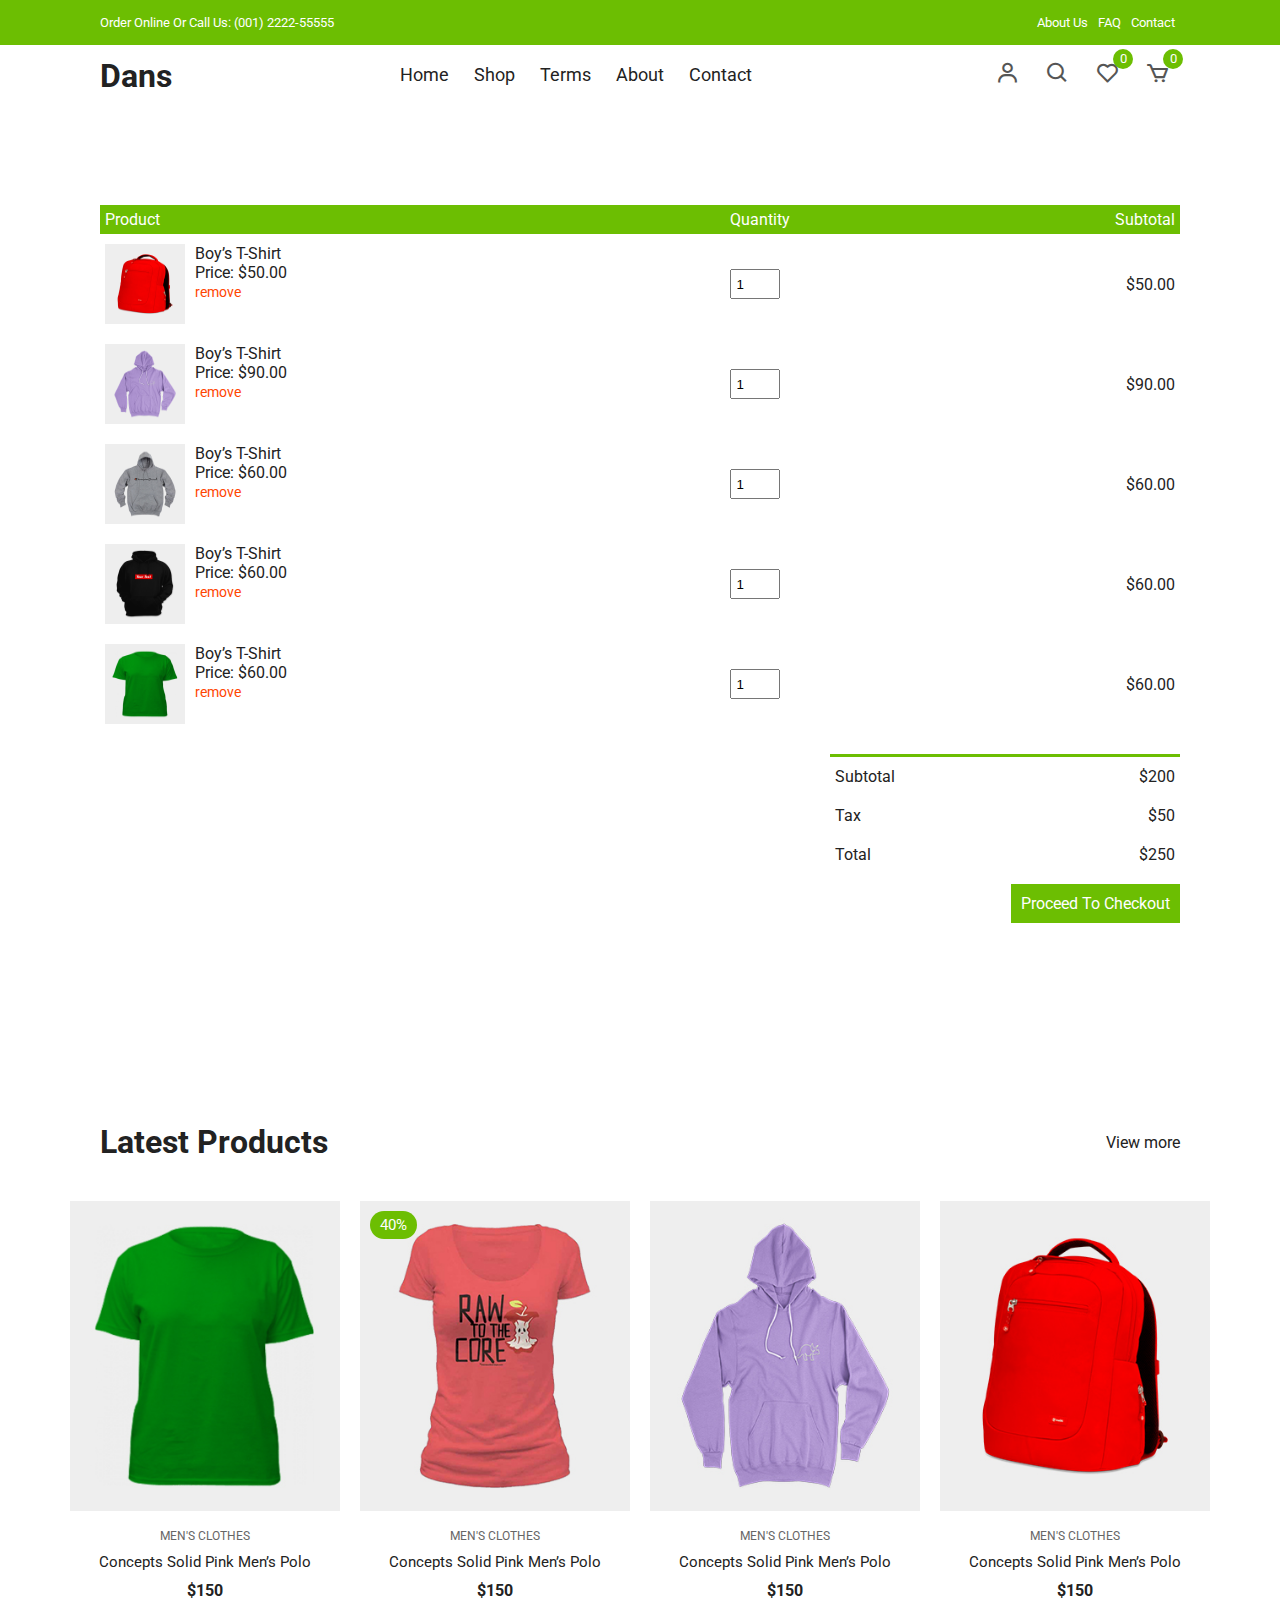
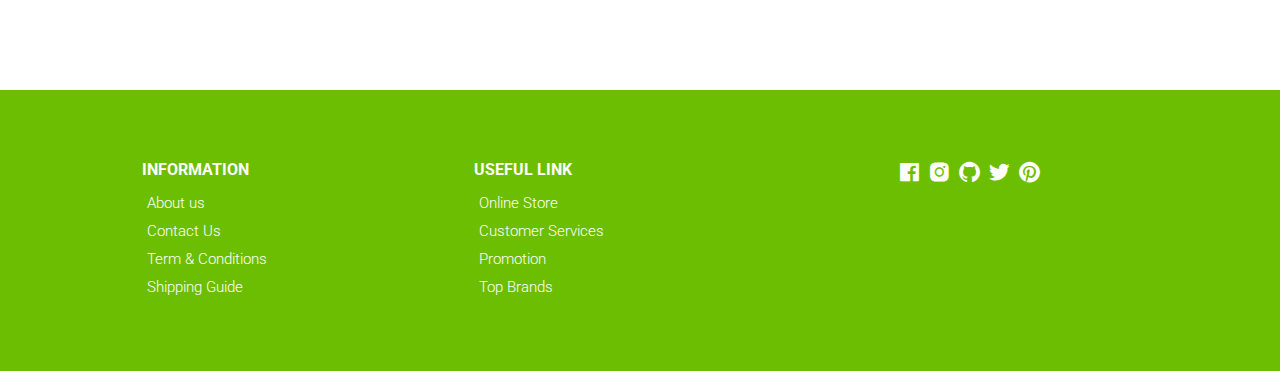
==== cart.html @ 41f18169 "Add files via upload" ====
<!DOCTYPE html>
<html lang="en">
  <head>
    <meta charset="UTF-8" />
    <meta name="viewport" content="width=device-width, initial-scale=1.0" />
    <!-- Box icons -->
    <link
      rel="stylesheet"
      href="https://cdn.jsdelivr.net/npm/boxicons@latest/css/boxicons.min.css"
    />
    <!-- Custom StyleSheet -->
    <link rel="stylesheet" href="./css/styles.css" />
    <title>Your Cart</title>
  </head>
  <body>
    <!-- Navigation -->
    <div class="top-nav">
      <div class="container d-flex">
        <p>Order Online Or Call Us: (001) 2222-55555</p>
        <ul class="d-flex">
          <li><a href="#">About Us</a></li>
          <li><a href="#">FAQ</a></li>
          <li><a href="#">Contact</a></li>
        </ul>
      </div>
    </div>
    <div class="navigation">
      <div class="nav-center container d-flex">
        <a href="index.html" class="logo"><h1>Dans</h1></a>

        <ul class="nav-list d-flex">
          <li class="nav-item">
            <a href="/" class="nav-link">Home</a>
          </li>
          <li class="nav-item">
            <a href="product.html" class="nav-link">Shop</a>
          </li>
          <li class="nav-item">
            <a href="#terms" class="nav-link">Terms</a>
          </li>
          <li class="nav-item">
            <a href="#about" class="nav-link">About</a>
          </li>
          <li class="nav-item">
            <a href="#contact" class="nav-link">Contact</a>
          </li>
          <li class="icons d-flex">
            <a href="login.html" class="icon">
              <i class="bx bx-user"></i>
            </a>
            <div class="icon">
              <i class="bx bx-search"></i>
            </div>
            <div class="icon">
              <i class="bx bx-heart"></i>
              <span class="d-flex">0</span>
            </div>
            <a href="cart.html" class="icon">
              <i class="bx bx-cart"></i>
              <span class="d-flex">0</span>
            </a>
          </li>
        </ul>

        <div class="icons d-flex">
          <a href="login.html" class="icon">
            <i class="bx bx-user"></i>
          </a>
          <div class="icon">
            <i class="bx bx-search"></i>
          </div>
          <div class="icon">
            <i class="bx bx-heart"></i>
            <span class="d-flex">0</span>
          </div>
          <a href="cart.html" class="icon">
            <i class="bx bx-cart"></i>
            <span class="d-flex">0</span>
          </a>
        </div>

        <div class="hamburger">
          <i class="bx bx-menu-alt-left"></i>
        </div>
      </div>
    </div>

    <!-- Cart Items -->
    <div class="container cart">
      <table>
        <tr>
          <th>Product</th>
          <th>Quantity</th>
          <th>Subtotal</th>
        </tr>
        <tr>
          <td>
            <div class="cart-info">
              <img src="./images/product-2.jpg" alt="" />
              <div>
                <p>Boy’s T-Shirt</p>
                <span>Price: $50.00</span> <br />
                <a href="#">remove</a>
              </div>
            </div>
          </td>
          <td><input type="number" value="1" min="1" /></td>
          <td>$50.00</td>
        </tr>
        <tr>
          <td>
            <div class="cart-info">
              <img src="./images/product-3.jpg" alt="" />
              <div>
                <p>Boy’s T-Shirt</p>
                <span>Price: $90.00</span> <br />
                <a href="#">remove</a>
              </div>
            </div>
          </td>
          <td><input type="number" value="1" min="1" /></td>
          <td>$90.00</td>
        </tr>
        <tr>
          <td>
            <div class="cart-info">
              <img src="./images/product-4.jpg" alt="" />
              <div>
                <p>Boy’s T-Shirt</p>
                <span>Price: $60.00</span> <br />
                <a href="#">remove</a>
              </div>
            </div>
          </td>
          <td><input type="number" value="1" min="1" /></td>
          <td>$60.00</td>
        </tr>
        <tr>
          <td>
            <div class="cart-info">
              <img src="./images/product-5.jpg" alt="" />
              <div>
                <p>Boy’s T-Shirt</p>
                <span>Price: $60.00</span> <br />
                <a href="#">remove</a>
              </div>
            </div>
          </td>
          <td><input type="number" value="1" min="1" /></td>
          <td>$60.00</td>
        </tr>
        <tr>
          <td>
            <div class="cart-info">
              <img src="./images/product-6.jpg" alt="" />
              <div>
                <p>Boy’s T-Shirt</p>
                <span>Price: $60.00</span> <br />
                <a href="#">remove</a>
              </div>
            </div>
          </td>
          <td><input type="number" value="1" min="1" /></td>
          <td>$60.00</td>
        </tr>
      </table>
      <div class="total-price">
        <table>
          <tr>
            <td>Subtotal</td>
            <td>$200</td>
          </tr>
          <tr>
            <td>Tax</td>
            <td>$50</td>
          </tr>
          <tr>
            <td>Total</td>
            <td>$250</td>
          </tr>
        </table>
        <a href="#" class="checkout btn">Proceed To Checkout</a>
      </div>
    </div>

    <!-- Latest Products -->
    <section class="section featured">
      <div class="top container">
        <h1>Latest Products</h1>
        <a href="#" class="view-more">View more</a>
      </div>
      <div class="product-center container">
        <div class="product-item">
          <div class="overlay">
            <a href="" class="product-thumb">
              <img src="./images/product-6.jpg" alt="" />
            </a>
          </div>
          <div class="product-info">
            <span>MEN'S CLOTHES</span>
            <a href="">Concepts Solid Pink Men’s Polo</a>
            <h4>$150</h4>
          </div>
          <ul class="icons">
            <li><i class="bx bx-heart"></i></li>
            <li><i class="bx bx-search"></i></li>
            <li><i class="bx bx-cart"></i></li>
          </ul>
        </div>
        <div class="product-item">
          <div class="overlay">
            <a href="" class="product-thumb">
              <img src="./images/product-1.jpg" alt="" />
            </a>
            <span class="discount">40%</span>
          </div>
          <div class="product-info">
            <span>MEN'S CLOTHES</span>
            <a href="">Concepts Solid Pink Men’s Polo</a>
            <h4>$150</h4>
          </div>
          <ul class="icons">
            <li><i class="bx bx-heart"></i></li>
            <li><i class="bx bx-search"></i></li>
            <li><i class="bx bx-cart"></i></li>
          </ul>
        </div>
        <div class="product-item">
          <div class="overlay">
            <a href="" class="product-thumb">
              <img src="./images/product-3.jpg" alt="" />
            </a>
          </div>
          <div class="product-info">
            <span>MEN'S CLOTHES</span>
            <a href="">Concepts Solid Pink Men’s Polo</a>
            <h4>$150</h4>
          </div>
          <ul class="icons">
            <li><i class="bx bx-heart"></i></li>
            <li><i class="bx bx-search"></i></li>
            <li><i class="bx bx-cart"></i></li>
          </ul>
        </div>
        <div class="product-item">
          <div class="overlay">
            <a href="" class="product-thumb">
              <img src="./images/product-2.jpg" alt="" />
            </a>
          </div>
          <div class="product-info">
            <span>MEN'S CLOTHES</span>
            <a href="">Concepts Solid Pink Men’s Polo</a>
            <h4>$150</h4>
          </div>
          <ul class="icons">
            <li><i class="bx bx-heart"></i></li>
            <li><i class="bx bx-search"></i></li>
            <li><i class="bx bx-cart"></i></li>
          </ul>
        </div>
      </div>
    </section>

    <!-- Footer -->
    <footer class="footer">
      <div class="row">
        <div class="col d-flex">
          <h4>INFORMATION</h4>
          <a href="">About us</a>
          <a href="">Contact Us</a>
          <a href="">Term & Conditions</a>
          <a href="">Shipping Guide</a>
        </div>
        <div class="col d-flex">
          <h4>USEFUL LINK</h4>
          <a href="">Online Store</a>
          <a href="">Customer Services</a>
          <a href="">Promotion</a>
          <a href="">Top Brands</a>
        </div>
        <div class="col d-flex">
          <span><i class="bx bxl-facebook-square"></i></span>
          <span><i class="bx bxl-instagram-alt"></i></span>
          <span><i class="bx bxl-github"></i></span>
          <span><i class="bx bxl-twitter"></i></span>
          <span><i class="bx bxl-pinterest"></i></span>
        </div>
      </div>
    </footer>

    <!-- Custom Script -->
    <script src="./js/index.js"></script>
  </body>
</html>
---- css/styles.css ----
/* Fonts */
@import url('https://fonts.googleapis.com/css2?family=Roboto:wght@100;300;400;500;700&display=swap');

/* Color Variables */
:root {
  --white: #fff;
  --black: #222;
  --green: #6cbe02;
  --grey1: #f0f0f0;
  --grey2: #e9d7d3;
}

/* Basic Reset */
*,
*::before,
*::after {
  margin: 0;
  padding: 0;
  box-sizing: inherit;
}

html {
  box-sizing: border-box;
  font-size: 62.5%;
}

body {
  font-family: 'Roboto', sans-serif;
  font-size: 1.6rem;
  background-color: var(--white);
  color: var(--black);
  font-weight: 400;
  font-style: normal;
}

a {
  text-decoration: none;
  color: var(--black);
}

li {
  list-style: none;
}

.container {
  max-width: 114rem;
  margin: 0 auto;
  padding: 0 3rem;
}

.d-flex {
  display: flex;
  align-items: center;
}

/* 
=================
Header
=================
*/

.header {
  position: relative;
  min-height: 100vh;
  overflow-x: hidden;
}

.top-nav {
  background-color: var(--green);
  font-size: 1.3rem;
  color: var(--white);
}

.top-nav div {
  justify-content: space-between;
  height: 4.5rem;
}

.top-nav a {
  color: var(--white);
  padding: 0 0.5rem;
}

/* 
=================
Navigation
=================
*/
.navigation {
  height: 6rem;
  line-height: 6rem;
}

.nav-center {
  justify-content: space-between;
}

.nav-list .icons {
  display: none;
}

.nav-center .nav-item:not(:last-child) {
  margin-right: 0.5rem;
}

.nav-center .nav-link {
  font-size: 1.8rem;
  padding: 1rem;
}

.nav-center .nav-link:hover {
  color: var(--green);
}

.nav-center .hamburger {
  display: none;
  font-size: 2.3rem;
  color: var(--black);
  cursor: pointer;
}

/* Icons */

.icon {
  cursor: pointer;
  font-size: 2.5rem;
  padding: 0 1rem;
  color: #555;
  position: relative;
}

.icon:not(:last-child) {
  margin-right: 0.5rem;
}

.icon span {
  position: absolute;
  top: 3px;
  right: -3px;
  background-color: var(--green);
  color: var(--white);
  border-radius: 50%;
  font-size: 1.3rem;
  height: 2rem;
  width: 2rem;
  justify-content: center;
}

@media only screen and (max-width: 768px) {
  .nav-list {
    position: fixed;
    top: 12%;
    left: -35rem;
    flex-direction: column;
    align-items: flex-start;
    box-shadow: 5px 5px 10px rgba(0, 0, 0, 0.2);
    background-color: white;
    height: 100%;
    width: 0%;
    max-width: 35rem;
    z-index: 100;
    transition: all 300ms ease-in-out;
  }

  .nav-list.open {
    left: 0;
    width: 100%;
  }

  .nav-list .nav-item {
    margin: 0 0 1rem 0;
    width: 100%;
  }

  .nav-list .nav-link {
    font-size: 2rem;
    color: var(--black);
  }

  .nav-center .hamburger {
    display: block;
    color: var(--black);
    font-size: 3rem;
  }

  .icons {
    display: none;
  }

  .nav-list .icons {
    display: flex;
  }

  .top-nav ul {
    display: none;
  }

  .top-nav div {
    justify-content: center;
    height: 3rem;
  }
}

/* 
=================
Hero Area
=================
*/

.hero,
.hero .glide__slides {
  background-color: var(--grey2);
  position: relative;
  height: calc(100vh - 6rem);
  margin: 0 4rem;
  overflow: hidden;
}

.hero .center {
  display: flex;
  align-items: center;
  justify-content: center;
  position: relative;
  height: 100%;
  padding-top: 3rem;
}

.hero .left {
  position: absolute;
  top: 0%;
  left: 25rem;
  opacity: 0;
  transition: all 1000ms ease-in-out;
}

.hero .left h1 {
  font-size: 5rem;
  margin: 1rem 0;
}

.hero .left p {
  font-size: 1.6rem;
  margin-bottom: 1rem;
}

.hero .left .hero-btn {
  display: inline-block;
  padding: 1rem 3rem;
  font-size: 1.6rem;
  margin-top: 1rem;
  background-color: var(--green);
  color: white;
}

.hero .right {
  flex: 0 0 50%;
  height: 100%;
  position: relative;
  text-align: center;
}

.hero .right img {
  position: absolute;
  width: 55rem;
  opacity: 0;
  transition: all 1000ms ease-in-out;
}

.center .right img.img1 {
  width: 85%;
  right: -25%;
  bottom: -50%;
}

.center .right img.img2 {
  width: 90%;
  right: -40%;
  bottom: -40%;
}

.glide__slide--active .center .right img {
  bottom: -3%;
  opacity: 1;
}

.glide__slide--active .left {
  opacity: 1;
  top: 35%;
}

/*
======================
Hero Media Query
======================
*/
@media only screen and (max-width: 1500px) {
  .hero .left {
    left: 0;
  }
}
@media only screen and (max-width: 999px) {
  .glide__slide--active .left {
    top: 15%;
  }

  .center .right img.img1 {
    width: 90%;
  }

  .center .right img.img2 {
    width: 100%;
  }
}

@media only screen and (max-width: 567px) {
  .center .right img.img1 {
    width: 30rem;
  }

  .center .right img.img2 {
    width: 33rem;
  }

  .hero,
  .hero .glide__slides {
    margin: 0;
    padding: 0 3rem;
  }

  .hero .left h1 {
    font-size: 3rem;
  }

  .hero .left span {
    font-size: 1.4rem;
  }
  .hero .left p {
    font-size: 1.5rem;
    width: 80%;
  }
}

/* Category Section */
.section {
  padding: 10rem 0 5rem 0;
  overflow: hidden;
}

.cat-center {
  display: flex;
  align-items: center;
  justify-content: center;
  max-width: 114rem;
  margin: auto;
  padding: 0 3rem;
}

.cat-center .cat {
  max-width: 37rem;
  height: 25rem;
  overflow: hidden;
  position: relative;
  cursor: pointer;
  text-align: center;
}

.cat-center .cat:not(:last-child) {
  margin-right: 3rem;
}

.cat-center .cat img {
  width: 36.5rem;
  height: 100%;
  margin: auto;
  object-fit: cover;
  transition: all 2s ease;
}

.cat-center .cat:hover img {
  transform: scale(1.1);
}

.cat-center .cat div {
  position: absolute;
  bottom: 15%;
  left: 50%;
  transform: translateX(-50%);
  background-color: var(--white);
  width: 18rem;
  height: 5rem;
  line-height: 5rem;
  text-align: center;
  font-size: 2rem;
  font-weight: 500;
}

@media only screen and (max-width: 1200px) {
  .cat-center .cat img {
    width: 30rem;
  }
}

@media only screen and (max-width: 967px) {
  .cat-center .cat {
    max-width: 25rem;
    height: 20rem;
  }

  .cat-center .cat img {
    width: 25rem;
  }
}

@media only screen and (max-width: 768px) {
  .section {
    padding: 5rem 0;
  }

  .cat-center {
    flex-direction: column;
    padding: 3rem;
  }

  .cat-center .cat {
    max-width: 100%;
    height: 30rem;
  }

  .cat-center .cat:not(:last-child) {
    margin-right: 0rem;
    margin-bottom: 5rem;
  }

  .cat-center .cat img {
    width: 100%;
  }
}

/* New Arrivals */
.title {
  text-align: center;
  margin-bottom: 5rem;
}

.title h1 {
  font-size: 3rem;
  text-transform: uppercase;
  margin-bottom: 1rem;
  font-weight: 500;
}

.product-center {
  display: flex;
  align-items: center;
  justify-content: center;
  flex-wrap: wrap;
  max-width: 120rem;
  margin: 0 auto;
  padding: 0 2rem;
}

.product-item {
  position: relative;
  width: 27rem;
  margin: 0 auto;
  margin-bottom: 3rem;
}

.product-thumb img {
  width: 100%;
  height: 31rem;
  object-fit: cover;
  transition: all 500ms linear;
}

.product-info {
  padding: 1rem;
  text-align: center;
}

.product-info span {
  display: inline-block;
  font-size: 1.2rem;
  color: #666;
  margin-bottom: 1rem;
}

.product-info a {
  font-size: 1.5rem;
  display: block;
  margin-bottom: 1rem;
  transition: all 300ms ease;
}

.product-info a:hover {
  color: var(--green);
}

.product-item .icons {
  position: absolute;
  left: 50%;
  top: 35%;
  transform: translateX(-50%);
  display: flex;
  align-items: center;
}

.product-item .icons li {
  background-color: var(--white);
  text-align: center;
  padding: 1rem 1.5rem;
  font-size: 2.3rem;
  cursor: pointer;
  transition: 300ms ease-out;
  transform: translateY(20px);
  visibility: hidden;
  opacity: 0;
}

.product-item .icons li:first-child {
  transition-delay: 0.1s;
}

.product-item .icons li:nth-child(2) {
  transition-delay: 0.2s;
}

.product-item .icons li:nth-child(3) {
  transition-delay: 0.3s;
}

.product-item:hover .icons li {
  visibility: visible;
  opacity: 1;
  transform: translateY(0);
}

.product-item .icons li:not(:last-child) {
  margin-right: 0.5rem;
}

.product-item .icons li:hover {
  background-color: var(--green);
  color: var(--white);
}

.product-item .overlay {
  position: relative;
  overflow: hidden;
  cursor: pointer;
  width: 100%;
}

.product-item .overlay::after {
  content: '';
  position: absolute;
  top: 0;
  left: 0;
  width: 100%;
  height: 100%;
  background-color: rgba(0, 0, 0, 0.5);
  visibility: hidden;
  opacity: 0;
  transition: 300ms ease-out;
}

.product-item:hover .overlay::after {
  visibility: visible;
  opacity: 1;
}

.product-item:hover .product-thumb img {
  transform: scale(1.1);
}

.product-item .discount {
  position: absolute;
  top: 1rem;
  left: 1rem;
  background-color: var(--green);
  padding: 0.5rem 1rem;
  color: var(--white);
  border-radius: 2rem;
  font-size: 1.5rem;
}

@media only screen and (max-width: 567px) {
  .product-center {
    max-width: 100%;
    padding: 0 1rem;
  }

  .product-item {
    width: 40%;
    margin-bottom: 3rem;
  }

  .product-thumb img {
    height: 20rem;
  }

  .product-item {
    margin-right: 2rem;
  }

  .product-item .icons li {
    padding: 0.5rem 1rem;
    font-size: 1.8rem;
  }
}

/* Banner */

.banner {
  position: relative;
  background-color: var(--grey2);
  padding: 14rem 20%;
}

.banner .right img {
  position: absolute;
  bottom: 0;
  right: 10%;
  width: 75rem;
}

.banner .trend,
.banner p {
  display: block;
  font-size: 2rem;
  font-weight: 300;
  margin-bottom: 1.5rem;
}

.banner h1 {
  font-size: 5.4rem;
  color: var(--black);
  margin-bottom: 1.5rem;
}

.banner .btn {
  display: inline-block;
  margin-top: 2rem;
}

@media only screen and (max-width: 1500px) {
  .banner {
    padding: 14rem;
  }

  .banner .right img {
    right: 3rem;
    width: 70rem;
  }
}

@media only screen and (max-width: 996px) {
  .banner {
    padding: 8rem 2rem;
  }

  .banner .trend,
  .banner p {
    font-size: 1.5rem;
  }

  .banner h1 {
    font-size: 4rem;
  }

  .banner .right img {
    right: -6%;
    width: 50rem;
  }
}

@media only screen and (max-width: 768px) {
  .banner {
    display: grid;
    grid-template-columns: 1fr;
    height: 80vh;
  }

  .banner .left {
    width: 100%;
    margin-bottom: 3rem;
  }

  .banner .right {
    flex: 0 0 50%;
  }

  .banner .right img {
    right: 0;
    width: 50rem;
    left: 50%;
    transform: translateX(-50%);
  }
}

@media only screen and (max-width: 567px) {
  .banner {
    padding: 8rem 5rem;
  }

  .banner .trend,
  .banner p {
    font-size: 1.3rem;
    margin-bottom: 1rem;
  }

  .banner h1 {
    font-size: 3rem;
    margin-bottom: 1rem;
  }

  .banner .btn {
    padding: 0.8rem 1.7rem;
    font-size: 1.4rem;
  }

  .banner .right img {
    width: 45rem;
  }
}

/* Contact */
.contact {
  background-color: var(--black);
  color: var(--white);
  padding: 10rem 20rem;
}

.contact .row {
  display: grid;
  grid-template-columns: 1fr 1fr;
  align-items: center;
}

.contact .row .col h2 {
  margin-bottom: 1.5rem;
}

.contact .row .col p {
  width: 70%;
  margin-bottom: 2rem;
}

.btn-1 {
  background-color: var(--green);
  color: var(--white);
  display: inline-block;
  border-radius: 1rem;
  padding: 1rem 2rem;
}

.contact form div {
  position: relative;
  width: 80%;
  margin: 0 auto;
}

.contact form input {
  font-family: 'Roboto', sans-serif;
  text-indent: 2rem;
  width: 100%;
  border-radius: 1rem;
  padding: 1.5rem 0;
  outline: none;
  border: none;
}

.contact form a {
  position: absolute;
  top: 0;
  right: 0;
  background-color: var(--green);
  color: white;
  margin: 0.5rem;
  padding: 1rem 3rem;
  border-radius: 1rem;
}

@media only screen and (max-width: 996px) {
  .contact {
    padding: 8rem 8rem;
  }
}

@media only screen and (max-width: 768px) {
  .contact .row {
    grid-template-columns: 1fr;
    gap: 5rem 0;
  }

  .contact form div {
    width: 100%;
  }
}

@media only screen and (max-width: 567px) {
  .contact {
    padding: 8rem 1rem;
  }
}

/* Footer */
.footer {
  padding: 7rem 1rem;
  background-color: var(--green);
}

footer .row {
  display: grid;
  grid-template-columns: 1fr 1fr 1fr;
  max-width: 99.6rem;
  margin: 0 auto;
}

.footer .col {
  flex-direction: column;
  color: var(--white);
  align-items: flex-start;
}

.footer .col:last-child {
  flex-direction: row;
  justify-content: center;
}

.footer .col:last-child span {
  font-size: 2.5rem;
  margin-right: 0.5rem;
  color: var(--white);
}

.footer .col a {
  color: var(--white);
  font-size: 1.5rem;
  padding: 0.5rem;
  font-weight: 300;
}

.footer .col h4 {
  margin-bottom: 1rem;
}

@media only screen and (max-width: 567px) {
  footer .row {
    grid-template-columns: 1fr;
    row-gap: 3rem;
  }
}

/* Popup */
.popup {
  position: fixed;
  top: 0;
  left: 0;
  width: 100%;
  height: 100vh;
  background-color: rgba(0, 0, 0, 0.5);
  z-index: 9999;
  transition: 0.3s;
  transform: scale(1);
}

.popup-content {
  position: absolute;
  top: 50%;
  left: 50%;
  width: 90%;
  max-width: 110rem;
  margin: 0 auto;
  height: 55rem;
  transform: translate(-50%, -50%);
  padding: 1.6rem;
  display: table;
  overflow: hidden;
  background-color: var(--white);
}

.popup-close {
  display: flex;
  align-items: center;
  justify-content: center;
  position: absolute;
  top: 2rem;
  right: 2rem;
  padding: 0.5rem;
  background-color: var(--green);
  border-radius: 50%;
  cursor: pointer;
}

.popup-close {
  font-size: 3rem;
  color: white;
}

.popup-left {
  display: table-cell;
  width: 50%;
  height: 100%;
  vertical-align: middle;
}

.popup-right {
  display: table-cell;
  width: 50%;
  vertical-align: middle;
  padding: 3rem 5rem;
}

.popup-img-container {
  width: 100%;
  overflow: hidden;
}

.popup-img-container img.popup-img {
  display: block;
  width: 60rem;
  height: 45rem;
  max-width: 100%;
  border-radius: 1rem;
  object-fit: cover;
}

.right-content {
  text-align: center;
  width: 85%;
  margin: 0 auto;
}

.right-content h1 {
  font-size: 4rem;
  color: #000;
  margin-bottom: 1.6rem;
}

.right-content h1 span {
  color: var(--green);
}

.right-content p {
  font-size: 1.6rem;
  color: #555;
  margin-bottom: 1.6rem;
}

.popup-form {
  width: 100%;
  padding: 1.5rem 0;
  text-indent: 1rem;
  margin-bottom: 1.6rem;
  border-radius: 3rem;
  background-color: var(--green);
  color: white;
  font-size: 1.8rem;
  border: none;
}

.popup-form::placeholder {
  color: white;
}

.popup-form:focus {
  outline: none;
}

.right-content a:link,
.right-content a:visited {
  display: inline-block;
  padding: 1.8rem 5rem;
  border-radius: 3rem;
  font-weight: 700;
  color: var(--white);
  background-color: var(--black);
  border: 1px solid var(--grey2);
  transition: 0.3s;
}

.right-content a:hover {
  background-color: var(--green);
  border: 1px solid var(--grey2);
  color: var(--black);
}

.hide-popup {
  transform: scale(0.2);
  opacity: 0;
  visibility: hidden;
}

@media only screen and (max-width: 1200px) {
  .right-content {
    width: 100%;
  }

  .right-content h1 {
    font-size: 3.5rem;
    margin-bottom: 1.3rem;
  }
}

@media only screen and (max-width: 998px) {
  .popup-right {
    width: 100%;
  }

  .popup-left {
    display: none;
  }

  .right-content h1 {
    font-size: 5rem;
  }
}

@media only screen and (max-width: 768px) {
  .right-content h1 {
    font-size: 4rem;
  }

  .right-content p {
    font-size: 1.6rem;
  }

  .popup-form {
    width: 90%;
    margin: 0 auto;
    padding: 1.8rem 0;
    margin-bottom: 1.5rem;
  }

  .goto-top:link,
  .goto-top:visited {
    right: 5%;
    bottom: 5%;
  }
}

@media only screen and (max-width: 568px) {
  .popup-right {
    padding: 0 1.6rem;
  }

  .popup-content {
    height: 35rem;
    width: 90%;
    margin: 0 auto;
  }

  .right-content {
    width: 100%;
  }

  .right-content h1 {
    font-size: 3rem;
  }

  .right-content p {
    font-size: 1.4rem;
  }

  .popup-form {
    width: 100%;
    padding: 1.5rem 0;
    margin-bottom: 1.3rem;
  }

  .right-content a:link,
  .right-content a:visited {
    padding: 1.5rem 3rem;
  }

  .popup-close {
    top: 1rem;
    right: 1rem;
    padding: 0.5rem;
  }
}

/* All Products */
.section .top {
  display: flex;
  align-items: center;
  justify-content: space-between;
  margin-bottom: 4rem;
}

.all-products .top select {
  font-family: 'Poppins', sans-serif;
  width: 20rem;
  padding: 1rem;
  border: 1px solid #ccc;
  appearance: none;
  outline: none;
}

form {
  position: relative;
  z-index: 1;
}

form span {
  position: absolute;
  top: 50%;
  right: 1rem;
  transform: translateY(-50%);
  font-size: 2rem;
  z-index: 0;
}

@media only screen and (max-width: 768px) {
  .all-products .top select {
    width: 15rem;
  }
}

/* Pagination */
.pagination {
  display: flex;
  align-items: center;
  padding: 3rem 0 5rem 0;
}

.pagination span {
  display: inline-block;
  padding: 1rem 1.5rem;
  border: 1px solid var(--green);
  font-size: 1.8rem;
  margin-bottom: 2rem;
  cursor: pointer;
  transition: all 300ms ease-in-out;
}

.pagination span:hover {
  border: 1px solid var(--green);
  background-color: var(--green);
  color: #fff;
}

/* Cart Items */
.cart {
  margin: 10rem auto;
}

table {
  width: 100%;
  border-collapse: collapse;
}

.cart-info {
  display: flex;
  flex-wrap: wrap;
}

th {
  text-align: left;
  padding: 0.5rem;
  color: #fff;
  background-color: var(--green);
  font-weight: normal;
}

td {
  padding: 1rem 0.5rem;
}

td input {
  width: 5rem;
  height: 3rem;
  padding: 0.5rem;
}

td a {
  color: orangered;
  font-size: 1.4rem;
}

td img {
  width: 8rem;
  height: 8rem;
  margin-right: 1rem;
}

.total-price {
  display: flex;
  align-items: flex-end;
  flex-direction: column;
  margin-top: 2rem;
}

.total-price table {
  border-top: 3px solid var(--green);
  width: 100%;
  max-width: 35rem;
}

td:last-child {
  text-align: right;
}

th:last-child {
  text-align: right;
}

.checkout {
  display: inline-block;
  background-color: var(--green);
  color: white;
  padding: 1rem;
  margin-top: 1rem;
}

@media only screen and (max-width: 567px) {
  .cart-info p {
    display: none;
  }
}

/* Product Details */
.product-detail .details {
  display: grid;
  grid-template-columns: 1fr 1.2fr;
  gap: 7rem;
}

.product-detail .left {
  display: flex;
  flex-direction: column;
}

.product-detail .left .main {
  text-align: center;
  background-color: #f6f2f1;
  margin-bottom: 2rem;
  height: 45rem;
}

.product-detail .left .main img {
  object-fit: cover;
  height: 100%;
  width: 100%;
}

.product-detail .right span {
  display: inline-block;
  font-size: 1.5rem;
  margin-bottom: 1rem;
}

.product-detail .right h1 {
  font-size: 4rem;
  line-height: 1.2;
  margin-bottom: 2rem;
}

.product-detail .right .price {
  font-size: 600;
  font-size: 2rem;
  color: var(--green);
  margin-bottom: 2rem;
}

.product-detail .right div {
  display: inline-block;
  position: relative;
  z-index: -1;
}

.product-detail .right select {
  font-family: 'Poppins', sans-serif;
  width: 20rem;
  padding: 0.7rem;
  border: 1px solid #ccc;
  appearance: none;
  outline: none;
}

.product-detail form {
  margin-bottom: 2rem;
  z-index: 0;
}

.product-detail form span {
  position: absolute;
  top: 50%;
  right: 1rem;
  transform: translateY(-50%);
  font-size: 2rem;
  z-index: 0;
}

.product-detail .form {
  margin-bottom: 3rem;
}

.product-detail .form input {
  padding: 0.8rem;
  text-align: center;
  width: 3.5rem;
  margin-right: 2rem;
}

.product-detail .form .addCart {
  background: var(--green);
  padding: 0.8rem 4rem;
  color: #fff;
  border-radius: 3rem;
}

.product-detail h3 {
  text-transform: uppercase;
  margin-bottom: 2rem;
}

@media only screen and (max-width: 996px) {
  .product-detail .left {
    width: 30rem;
    height: 45rem;
  }

  .product-detail .details {
    gap: 3rem;
  }
}

@media only screen and (max-width: 650px) {
  .product-detail .details {
    grid-template-columns: 1fr;
  }

  .product-detail .right {
    margin-top: 1rem;
  }

  .product-detail .left {
    width: 100%;
    height: 45rem;
  }

  .product-detail .details {
    gap: 3rem;
  }
}

/* Login Form */
.login-form {
  padding: 5rem 0;
  max-width: 50rem;
  margin: 5rem auto;
}

.login-form form {
  display: flex;
  flex-direction: column;
}

.login-form form h1 {
  margin-bottom: 1rem;
}
.login-form form p {
  margin-bottom: 2rem;
}

.login-form form label {
  margin-bottom: 1rem;
}

.login-form form input {
  border: 1px solid #ccc;
  outline: none;
  padding: 1.5rem 0;
  text-indent: 1rem;
  font-size: 1.6rem;
  margin-bottom: 2rem;
  border-radius: 0.5rem;
}

.login-form form input::placeholder {
  font-size: 1.6rem;
  color: #222;
}

.login-form form .buttons {
  margin-top: 1rem;
}

.login-form form button {
  outline: none;
  border: none;
  font-size: 1.6rem;
  padding: 1rem 3rem;
  margin-right: 1.5rem;
  background-color: var(--green);
  color: white;
  cursor: pointer;
}

.login-form form p a {
  color: dodgerblue;
}
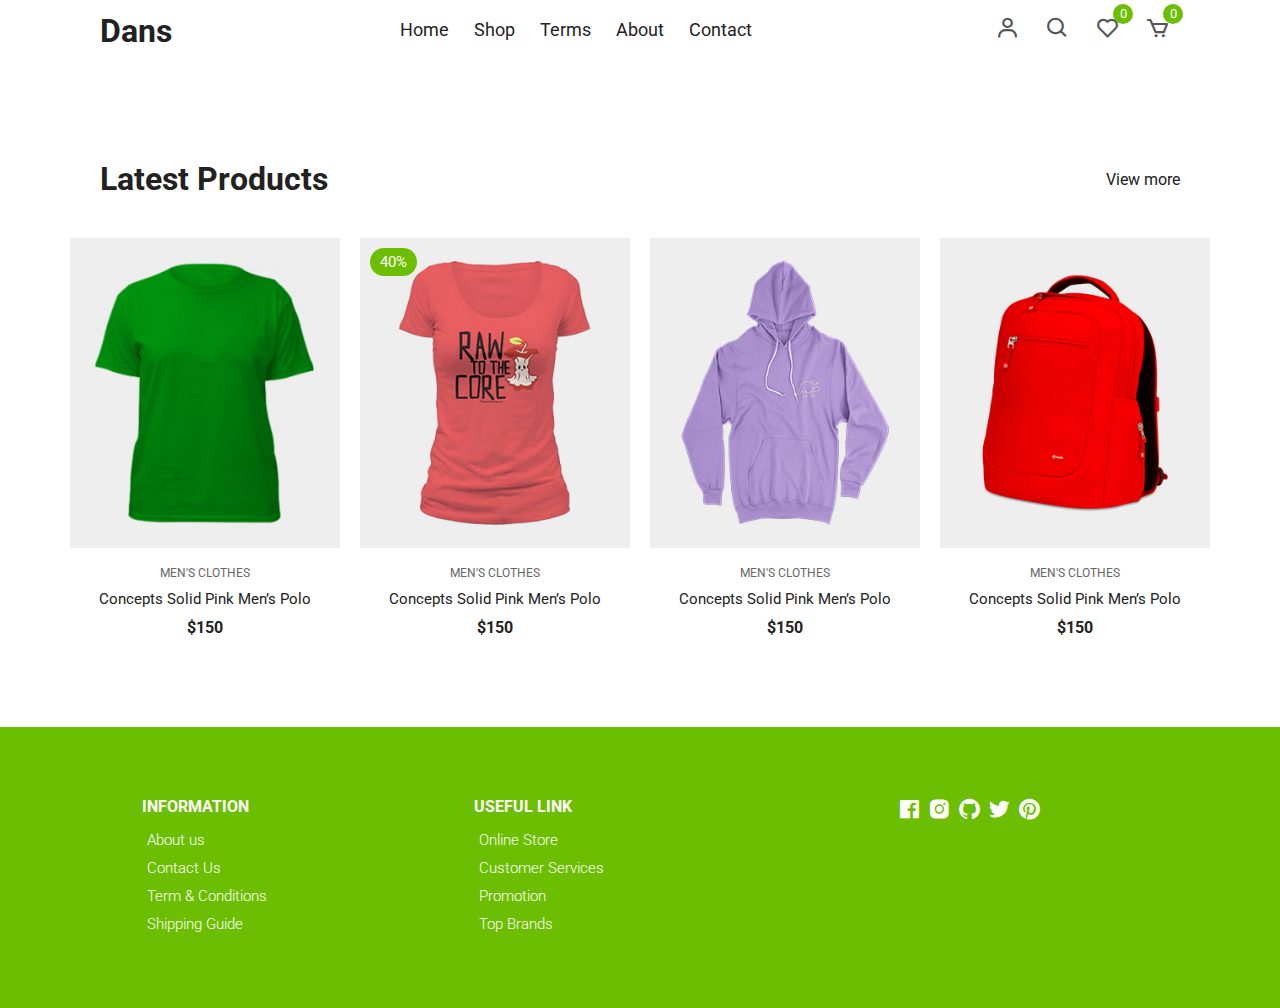
==== commit a357e323: "cart added" ====
--- a/cart.html
+++ b/cart.html
@@ -14,7 +14,7 @@
   </head>
   <body>
     <!-- Navigation -->
-    <div class="top-nav">
+    <!-- <div class="top-nav">
       <div class="container d-flex">
         <p>Order Online Or Call Us: (001) 2222-55555</p>
         <ul class="d-flex">
@@ -23,7 +23,7 @@
           <li><a href="#">Contact</a></li>
         </ul>
       </div>
-    </div>
+    </div> -->
     <div class="navigation">
       <div class="nav-center container d-flex">
         <a href="index.html" class="logo"><h1>Dans</h1></a>
@@ -86,7 +86,20 @@
     </div>
 
     <!-- Cart Items -->
-    <div class="container cart">
+    <div class="carttab">
+      <h1>Shopping Cart</h1>
+      <div class="listcart">
+          <!-- Show item here -->
+      </div>
+      <div class="btn">
+        <a href="#">
+          <button>
+            Check out
+          </button>
+        </a>
+      </div>
+    </div>
+    <!-- <div class="container cart">
       <table>
         <tr>
           <th>Product</th>
@@ -181,7 +194,7 @@
         </table>
         <a href="#" class="checkout btn">Proceed To Checkout</a>
       </div>
-    </div>
+    </div> -->
 
     <!-- Latest Products -->
     <section class="section featured">
--- a/css/styles.css
+++ b/css/styles.css
@@ -449,6 +449,82 @@
   font-weight: 500;
 }
 
+.products {
+  display: flex;
+  align-items: center;
+  justify-content: center;
+  flex-wrap: wrap;
+  max-width: 120rem;
+  margin: 0 auto;
+  padding: 0 2rem;
+}
+
+.products {
+  /* position: relative;
+  width: 27rem;
+  margin: 0 auto;
+  margin-bottom: 3rem; */
+  width: 900px;
+  margin: auto;
+  max-width: 90vw;
+  text-align: center;
+  padding-top: 10px;
+}
+
+.productlist{
+  display: grid;
+  grid-template-columns: repeat(4, 1fr);
+  gap: 20px;
+  margin-bottom: 10px;
+}
+
+.productlist .item img {
+  width: 27rem;
+  height: 31rem;
+  object-fit: cover;
+  transition: all 500ms linear;
+}
+
+@media only screen and (max-width: 2000px){
+  .Pdetails{
+    grid-template-columns: repeat(2,1fr);
+  }
+}
+
+@media only screen and (max-width: 992px) {
+  .productlist{
+    grid-template-columns: repeat(3,1fr);
+  }
+  .Pdetails{
+    grid-template-columns: repeat(2,1fr);
+  }
+}
+
+@media only screen and (max-width: 768px) {
+  .productlist{
+    grid-template-columns: repeat(2,1fr);
+  }
+  .Pdetails{
+    grid-template-columns: 1fr;
+    text-align: center;
+    padding-left: 10px;
+  }
+  .Pdetails .image img{
+    width: unset;
+    height: 40vh;
+  }
+  .Pdetails .Pname{
+    font-size: x-large;
+    margin: 0;
+  }
+  .Pdetails .button{
+    justify-content: center;
+  }
+  .Pdetails .button button{
+    font-size: small;
+  }
+}
+
 .product-center {
   display: flex;
   align-items: center;
@@ -1402,3 +1478,179 @@
 .login-form form p a {
   color: dodgerblue;
 }
+
+/* ProductDetails-Page */
+
+.title{
+  text-align: center;
+  font-size: 28px;
+  font-weight: 500;
+  margin-top: 20px;
+}
+
+.Pdetails{
+  display: grid;
+}
+
+.Pdetails .image{
+  width: fit-content;
+}
+
+.Pdetails .image img{
+  height: 350px;
+  width: fit-content;
+  padding-left: 80px;
+}
+
+
+
+.content .Pname{
+  font-family: roboto;
+  font-weight: 600;
+  font-size: xx-large;
+  padding-top: 40px;
+  margin-bottom: 10px;
+}
+
+.content .details{
+  font-size: 14px;
+  font-family: roboto;
+  font-weight: 400;
+  margin: 0 0 15px 0;
+}
+
+.content .price{
+  margin: 0 0 15px 0;
+  color: #7db92e;
+  font-size: x-large;
+  font-weight: bold;
+  letter-spacing: 2px;
+}
+
+.content .button{
+  display: flex;
+  gap: 20px;
+  margin-bottom: 20px;
+}
+
+.content .button button{
+  background-color: #eee;
+  padding: 15px 20px;
+  border-radius: 20px;
+  font-family: Poppins;
+}
+
+.content .button svg{
+  width: 15px;
+}
+
+.content .button span{
+  width: 30px;
+  background-color: #555454;
+  height: 30px;
+  display: flex;
+  justify-content: center;
+  align-items: center;
+  border-radius: 50%;
+  margin-left: 20px;
+  color: #eee;
+  transition: all 0.5s ease;
+}
+
+.content .button a{
+  min-width: 100%;
+}
+.content .button button:nth-child(2){
+  background-color: #2f2f2f;
+  color: #eee;
+  display: flex;
+  justify-content: center;
+  align-items: center;
+  box-shadow: 0 10px 20px #2f2f2f77;
+
+}
+
+.content .button span:hover{
+  border-radius: 0px;
+}
+
+.carttab{
+  background-color: #353453;
+  color: #eee;
+  width: 400px;
+  max-width: 100%;
+  margin: auto;
+  text-align: center;
+  padding-top: 10px;
+  position: fixed;
+  top: 0;
+  right: 0;
+  bottom: 0;
+  display: grid;
+  grid-template-rows: 70px 1fr 70px;
+}
+
+.carttab h1{
+  padding: 20px;
+  margin: 0;
+  font-weight: 300;
+}
+
+.carttab .btn{
+  display: grid;
+  grid-template-columns: repeat(2, 1fr);
+}
+
+.carttab .btn button{
+  background-color: yellow;
+  border: none;
+  font-family: poppins;
+  font-weight: 500;
+}
+
+.carttab .btn button.close{
+  background-color: #eee;
+}
+
+.carttab .listcart{
+  overflow: auto;
+}
+
+.carttab .listcart::-webkit-scrollbar{
+  width: 0;
+}
+
+.carttab{
+  right: -400px;
+  transition: 0.5s;
+}
+
+body.activeTabcart .carttab{
+  right: 0;
+  
+}
+
+.iconcart {
+  cursor: pointer;
+  font-size: 2.5rem;
+  padding: 0 1rem;
+  color: #555;
+  position: relative;
+}
+
+.iconcart:not(:last-child) {
+  margin-right: 0.5rem;
+}
+
+.iconcart span {
+  position: absolute;
+  top: 3px;
+  right: -3px;
+  background-color: var(--green);
+  color: var(--white);
+  border-radius: 50%;
+  font-size: 1.3rem;
+  height: 2rem;
+  width: 2rem;
+  justify-content: center;
+}
